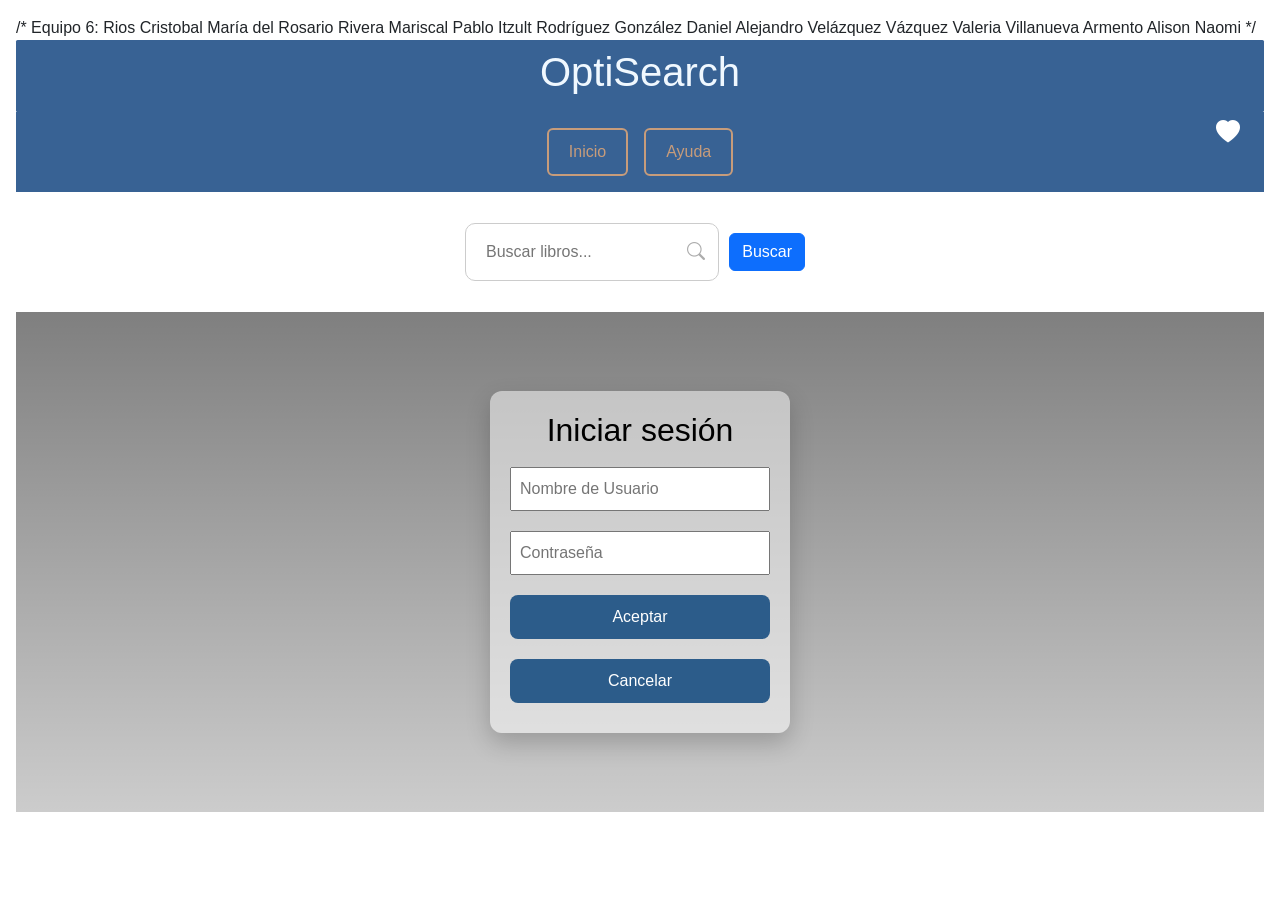
==== index.html @ b0c6136f "Adicion de comentario del equipo y el apartado prestamo html y css" ====
<!DOCTYPE html>
<html lang="es">
    /* Equipo 6: 
    Rios Cristobal María del Rosario
    Rivera Mariscal Pablo Itzult
    Rodríguez González Daniel Alejandro
    Velázquez Vázquez Valeria
    Villanueva Armento Alison Naomi
*/ 
<head>
    <meta charset="UTF-8">
    <title>OptiSearch</title>
    <link href="https://cdn.jsdelivr.net/npm/bootstrap@5.3.0/dist/css/bootstrap.min.css" rel="stylesheet">
    <link rel="stylesheet" href="https://cdn.jsdelivr.net/npm/bootstrap-icons@1.11.0/font/bootstrap-icons.css">
    <link rel="stylesheet" href="diseño/login.css">
    <link rel="stylesheet" href="https://cdnjs.cloudflare.com/ajax/libs/animate.css/4.1.1/animate.min.css" />
</head>
<body>
    <div class="mainTittle">
        <h1>OptiSearch</h1>
    </div>

    <div class="headerContainer d-flex justify-content-center gap-3">
        <a class="bi bi-heart-fill fav"></a>
        <a class="btn btn-workwood" href="../index.html">Inicio</a>
        <a class="btn btn-workwood" href="../pages/ayuda.html">Ayuda</a>
    </div>

    <div class="header">
        <div class="buscador">
            <input type="text" id="busqueda" placeholder="Buscar libros...">
            <span class="icono"><i class="bi bi-search"></i></span>
            <button id="btnBuscar" class="btn btn-primary">Buscar</button>
        </div>
    </div>

    <div class="hero">
        <div class="overlay">
            <div class="contenedor-login">
                <div class="card-login">
                    <h2>Iniciar sesión</h2>
                    <form id="loginForm">
                        <input type="text" id="usuario" placeholder="Nombre de Usuario" required>
                        <input type="password" id="pass" placeholder="Contraseña" required>
                        <button type="submit">Aceptar</button>
                        <button type="button" onclick="location.reload()">Cancelar</button>
                    </form>
                </div>
            </div>
        </div>
    </div>

    <script>
    document.getElementById('loginForm').addEventListener('submit', async (e) => {
        e.preventDefault();
        const u = document.getElementById('usuario').value;
        const p = document.getElementById('pass').value;

        try {
            // Sincronizado al puerto 5432  
            const res = await fetch('http://localhost:5432/login', {
                method: 'POST',
                headers: { 'Content-Type': 'application/json' },
                body: JSON.stringify({ usuario: u, password: p })
            });

            const data = await res.json();
            if (data.success) {
                alert("✅ " + data.mensaje);
                window.location.href = "biblioteca.html";
            } else {
                alert("❌ " + data.mensaje);
            }
        } catch (err) {
            console.error("Error capturado:", err);
            alert("⚠️ No se pudo conectar con el servidor en el puerto 5432.");
        }
    });
    </script>
</body>
</html>
---- diseño/login.css ----
/* ===== RESET Y BASE ===== */
*, *::before, *::after {
    box-sizing: border-box;
}

/* Equipo 6: 
    Rios Cristobal María del Rosario
    Rivera Mariscal Pablo Itzult
    Rodríguez González Daniel Alejandro
    Velázquez Vázquez Valeria
    Villanueva Armento Alison Naomi
*/ 

body {
    background-color: #f1f4f6;
    margin: 0;
    padding: 1rem;
    min-height: 100vh;
}

/* ===== TÍTULO PRINCIPAL ===== */
.mainTittle {
    font-family: Verdana, Geneva, Tahoma, sans-serif;
    color: aliceblue;
    font-size: clamp(1.2rem, 4vw, 2rem); /* antes: 200% fijo */
    background-color: #386294;
    padding: .5rem 2rem;
    border-radius: .1rem;
    text-align: center;
    width: 100%;
    border: none; /* el border del mismo color era innecesario */
}

.headerContainer, headerTextOptions {
    font-family: Verdana, Geneva, Tahoma, sans-serif;
    color: white;
    display: flex;
    text-align: justify;
    gap: 5rem;
    padding: 1rem 4rem;
    background-color: #386294;
    width: 100%;
}

/*FONDO DE PAGINA---------------------------------------------------------*/
.hero {
  position: relative;
  height: 500px;
  background-image: linear-gradient(rgba(0, 0, 0, 0.5), rgba(0, 0, 0, 0.2)),
  url("../lib-imagenes/ff09fcccfe48d353d57b537392d17e44.jpg");
  background-size: cover;
  background-position: center;
}

/* capa encima */
.overlay {
  position: absolute;
  top: 0;
  left: 0;
  width: 100%;
  height: 100%;

  display: flex;
  justify-content: center;
  align-items: center;
}

/*ajusta la targeta de inisio de secion-------------------------------------------------*/
.contenedor-login{
  display: flex;
  flex-direction: row;
  justify-content: center;
  align-items: center;
  gap: 40px;
  width: 100%;
}

/* tarjeta secion------------------ */
.card-login {
  background: rgba(255, 255, 255, 0.500);
  padding: 20px;
  border-radius: 12px;
  width: 300px;
  box-shadow: 0 10px 25px rgba(0,0,0,0.2);
}


/* inputs */
.card-login input {
  width: 100%;
  margin: 10px 0;
  padding: 8px;
}

.card-login h2 {
  text-align: center;
  color: rgb(0, 0, 0);
}

/* botón */
.card-login button {
  width: 100%;
  margin: 10px 0;
  padding: 10px;
  background: #2c5c8a;
  color: white;
  border: none;
  border-radius: 8px;
  cursor: pointer;
}


/* botones de  pagina principal--------------------------------------------*/

.fav {
  position: absolute;
  top: 115px;
  right: 40px;
  font-size: 24px;
  color: white;
  cursor: pointer;
  transition: 0.3s;
}

.fav:hover {
    color: #c79c7b;
}

.btn-workwood {
    background-color: transparent; 
    color: #c79c7b;
    border: none;
    padding: 10px 20px;
    border: 2px solid #c79c7b;
}

.btn-workwood:hover {
    background-color: #c79c7b;
    color:white;
}

.btn-workwoodw {
    background-color: transparent; 
    color: white;
    border: none;
    padding: 10px 20px;
    border: 2px solid white;
}

.btn-workwoodw:hover {
    background-color:white;
    color:#c79c7b;
}
/* botones de  pagina principal--------------------------------------------*/


/* barra de navegación--------------------------*/

/* RESET BÁSICO */
* {
  margin: 0;
  padding: 0;
  box-sizing: border-box;
}

/* FONDO GENERAL */
body {
  font-family: Arial, sans-serif;
  background: white;
}



/* HEADER (posición de la barra) */
.header {
  display: flex;
  justify-content: center;
  align-items: center;
  height: 120px;
}

/* CONTENEDOR DEL BUSCADOR */
.buscador {
  display: flex;
  position: relative;
  width: 350px;
}

/* INPUT */
.buscador input {
  width: 100%;
  padding: 12px 45px 12px 20px;
  border-radius: 10px;
  border: 1px solid #ccc;
  outline: none;
  font-size: 16px;

  transition: all 0.3s ease;
}

/* EFECTO AL HACER CLICK */
.buscador input:focus {
  border-color: #007bff;
  box-shadow: 0 0 10px rgba(0,123,255,0.3);
}

.buscador button{
    margin: 10px;
}

/* ICONO */
.icono {
  position: absolute;
  right: 110px;
  top: 50%;
  transform: translateY(-50%);
  font-size: 18px;
  color: #acacac;
  pointer-events: none; /* evita que estorbe al escribir */
}

/* HOVER (opcional) */
.buscador:hover input {
  border-color: #999;
}

/*fin de barra de navegación----------------------*/
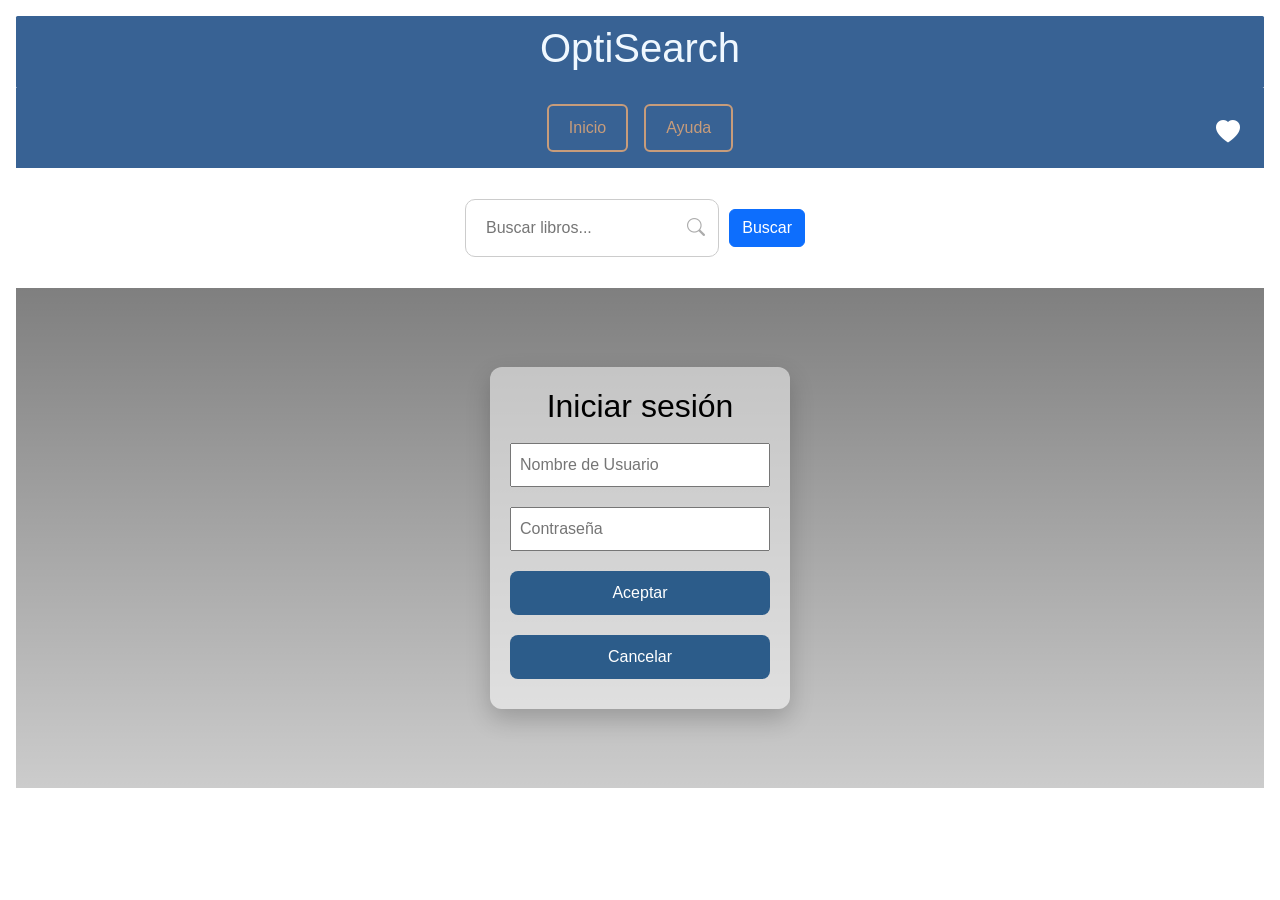
==== commit ae4a09b9: "hola" ====
--- a/index.html
+++ b/index.html
@@ -1,12 +1,12 @@
 <!DOCTYPE html>
 <html lang="es">
-    /* Equipo 6: 
+<!-- Equipo 6: 
     Rios Cristobal María del Rosario
     Rivera Mariscal Pablo Itzult
     Rodríguez González Daniel Alejandro
     Velázquez Vázquez Valeria
     Villanueva Armento Alison Naomi
-*/ 
+-->
 <head>
     <meta charset="UTF-8">
     <title>OptiSearch</title>
